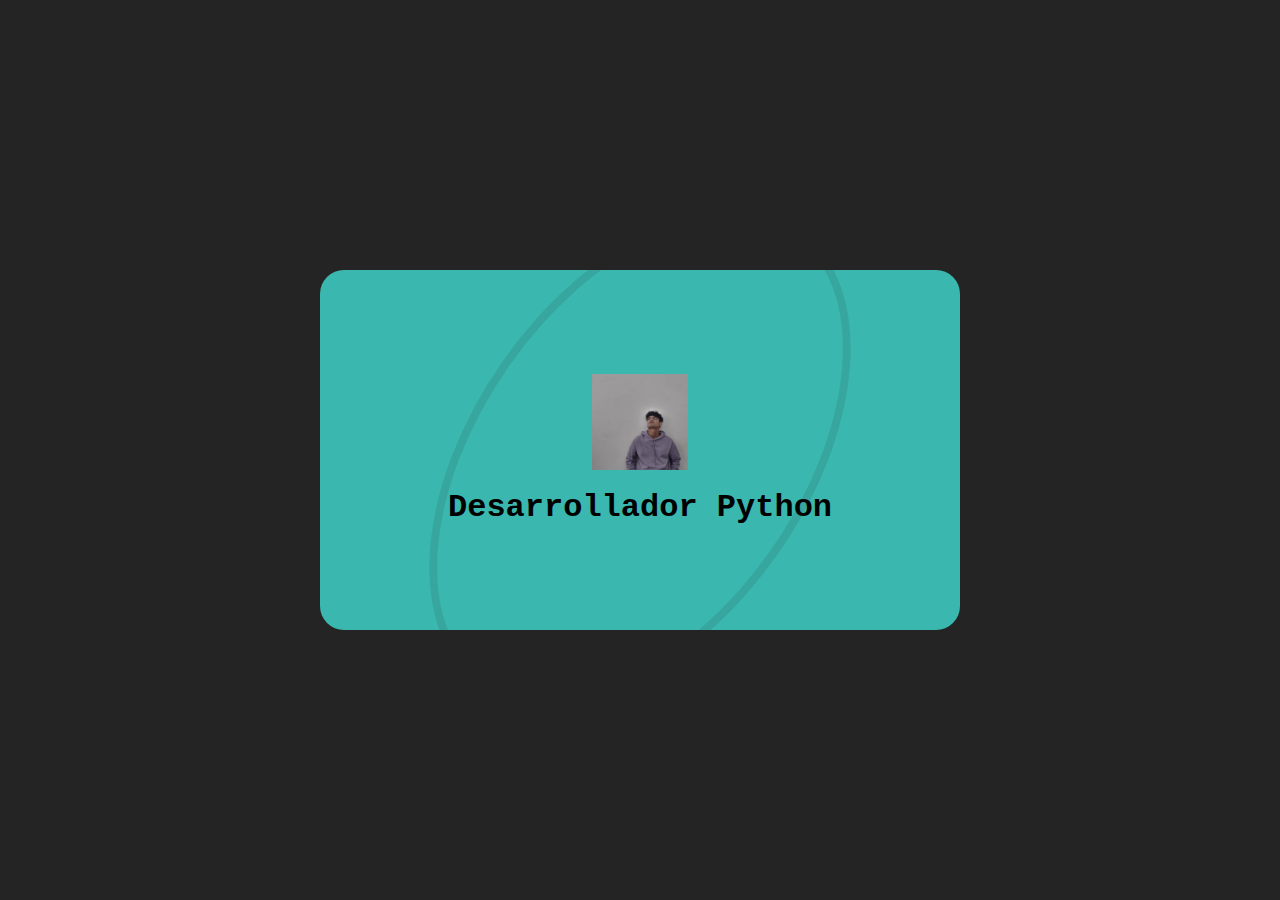
==== 01_Carta-Presentacion/index.html @ 18c55609 "Primer ejercicio" ====
<!DOCTYPE html>
<html lang="en">
<head>
    <meta charset="UTF-8">
    <meta name="viewport" content="width=device-width, initial-scale=1.0">
    <title>Document</title>
    <link rel="stylesheet" href="styles.css">
</head>
<body>
    <section>
        <div class="business-card">
            <div class="front">
                <img src="../Materials/foto.jpg" alt="perfilFoto">
                <div class="empresa">Desarrollador Python</div>
    
            </div>
            <div class="back">
                <div class="image">
                    <img src="../Materials/foto.jpg" alt="">
                    <h1>Iván Mora</h1>
                    <h2>Estudiante Sistemas</h2>
                </div>
                <div class="info">
                    <div class="contacto">
                        <i class="fab fa-facebook-f"></i>
                        IVANMORAG
                    </div>
                    <div class="contacto">
                        <i class="fab fa-instagram"></i>
                        ivn_mg
                    </div>
                    <div class="contacto">
                        <i class="fas fa-phone"></i>
                        5512420307
                    </div>
                </div>
            </div>
        </div>
    </section>
</body>
</html>
---- 01_Carta-Presentacion/styles.css ----
*{
    margin: 0;
    padding: 0;
    font-family: 'Courier New', Courier, monospace;
    box-sizing: border-box;
    transition: all 0.5s linear;
}

section{
    display: grid;
    place-content: center;
    min-height: 100vh;
    background-color: #242424;
}

.business-card{
    width: 640px;
    height: 360px;
    position: relative;
}
.business-card .front,
.business-card .back{
    height: 100%;
    width: 100%;
    backface-visibility: hidden;
    border-radius: 24px;
    overflow: hidden;
}

.business-card .front{
    background-color: #3ab8b0;
    display: flex;
    justify-content: center;
    align-items: center;
    flex-direction: column;
    position: relative;
}

.business-card:hover .front{
    transform: perspective(700px) rotateX(180deg);
}

.business-card .front img{
    width: 96px;
    height: 96px;
    object-fit: cover;
}

.business-card .front .empresa{
    font-size: 32px;
    font-weight: 600;
    margin-top: 19px;
}

.business-card .front::before{
    content: "";
    border-radius: 50%;
    border: 8px solid #24242420;
    position: absolute;
    top: -25%;
    height: 150%;
    width: 320px;
    transform: rotateZ(35deg);
}

.business-card .back{
    display: grid;
    grid-template-columns: 1fr 1fr;
    grid-gap: 24px;
    position: absolute;
    top: 0;
    left: 0;
    background-color: #242424;
    transform: perspective(700px) rotateX(-180deg);
}

.business-card:hover .back{
    transform: perspective(700px) rotateX(0deg);
}

.business-card .back .image,
.business-card .back .info{
    display: flex;
    justify-content: center;
    flex-direction: column;
    overflow: hidden;
}

.business-card .back .image{
    border-top-right-radius: 50%;
    border-bottom-right-radius: 50%;
    background-color: #3ab8b0;
    color: #242424;
    align-items: center;
}

.business-card .back .image img{
    width: 112px;
    height: 112px;
    object-fit: cover;
    border: 2px solid #242424;
    border-radius: 50%;
    padding: 4px;
    margin-bottom: 16px;
}

.business-card .back .image h1{
    font-size: 21px;
    font-weight: 600;
    margin-block: 8px;
}

.business-card .back .image h2{
    font-size: 16px;
    font-weight: 500;
}

.business-card .back .info{
    align-items: flex-start;
    color: #3ab8b0;

}

.business-card .back .info .contacto{
    line-height: 50px;
    margin-block: 8px;

}

.business-card .back .info .contacto i{
    font-size: 18px;
    margin-right: 16px;
}
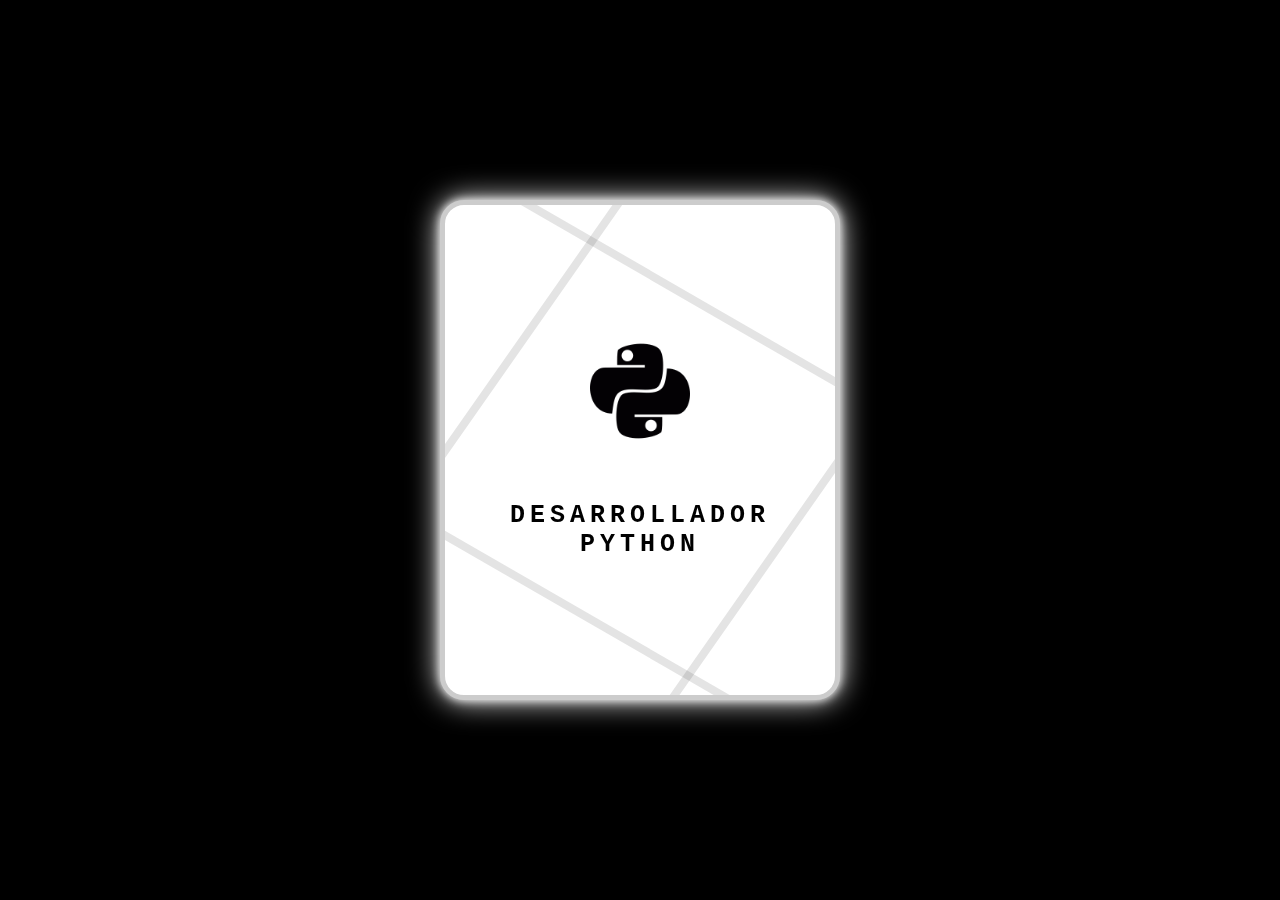
==== commit c6f55ff1: "Ejer uno" ====
--- a/01_Carta-Presentacion/index.html
+++ b/01_Carta-Presentacion/index.html
@@ -10,8 +10,8 @@
     <section>
         <div class="business-card">
             <div class="front">
-                <img src="../Materials/foto.jpg" alt="perfilFoto">
-                <div class="empresa">Desarrollador Python</div>
+                <img src="../Materials/python.png" alt="perfilFoto">
+                <div class="empresa">DESARROLLADOR PYTHON</div>
     
             </div>
             <div class="back">
--- a/01_Carta-Presentacion/styles.css
+++ b/01_Carta-Presentacion/styles.css
@@ -10,12 +10,12 @@
     display: grid;
     place-content: center;
     min-height: 100vh;
-    background-color: #242424;
+    background-color: #000000;
 }
 
 .business-card{
-    width: 640px;
-    height: 360px;
+    width: 400px;
+    height: 500px;
     position: relative;
 }
 .business-card .front,
@@ -23,12 +23,14 @@
     height: 100%;
     width: 100%;
     backface-visibility: hidden;
+    border: 5px solid #ccc;
     border-radius: 24px;
+    box-shadow: 0 0 10px #fff,0 0 30px #fff;
     overflow: hidden;
 }
 
 .business-card .front{
-    background-color: #3ab8b0;
+    background-color: #ffffff;
     display: flex;
     justify-content: center;
     align-items: center;
@@ -37,30 +39,44 @@
 }
 
 .business-card:hover .front{
-    transform: perspective(700px) rotateX(180deg);
+    transform: perspective(700px) rotateY(-180deg);
 }
 
 .business-card .front img{
-    width: 96px;
-    height: 96px;
+    width: 100px;
+    height: 100px;
     object-fit: cover;
 }
 
 .business-card .front .empresa{
-    font-size: 32px;
+    font-size: 25px;
     font-weight: 600;
-    margin-top: 19px;
+    margin-top: 60px;
+    color: #000000;
+    letter-spacing: 5px;
+    text-align: center;
 }
 
 .business-card .front::before{
     content: "";
-    border-radius: 50%;
+    border-radius: 0%;
     border: 8px solid #24242420;
     position: absolute;
     top: -25%;
     height: 150%;
     width: 320px;
     transform: rotateZ(35deg);
+}
+
+.business-card .front::after {
+    content: "";
+    border-radius: 0%;
+    border: 8px solid #24242420;
+    position: absolute;
+    top: -25%;
+    height: 150%;
+    width: 320px;
+    transform: rotateZ(-60deg);
 }
 
 .business-card .back{
@@ -70,35 +86,45 @@
     position: absolute;
     top: 0;
     left: 0;
-    background-color: #242424;
-    transform: perspective(700px) rotateX(-180deg);
+    background-color: #ffffff;
+    transform: perspective(700px) rotateY(180deg);
 }
 
 .business-card:hover .back{
-    transform: perspective(700px) rotateX(0deg);
+    transform: perspective(700px) rotateY(0deg);
 }
 
-.business-card .back .image,
-.business-card .back .info{
-    display: flex;
-    justify-content: center;
-    flex-direction: column;
-    overflow: hidden;
+.business-card .back .image {
+    position: absolute;
+    padding-top: 20px;
+    border-radius: 15px;
+    height: 50%;
+    width: 100%; /* Asegura que ocupe todo el ancho */
+    z-index: 2; /* Capa superior */
+    text-align: center;
+}
+
+.business-card .back .info {
+    position: absolute;
+    top: 50%; /* Mueve .info hacia abajo */
+    left: 0;
+    width: 100%;
+    z-index: 1; /* Capa inferior */
 }
 
 .business-card .back .image{
-    border-top-right-radius: 50%;
     border-bottom-right-radius: 50%;
-    background-color: #3ab8b0;
-    color: #242424;
+    border-bottom-left-radius: 50%;
+    background-color: #000000;
+    color: #ffffff;
     align-items: center;
 }
 
 .business-card .back .image img{
-    width: 112px;
-    height: 112px;
+    width: 90px;
+    height: 90px;
     object-fit: cover;
-    border: 2px solid #242424;
+    border: 5px solid #ffffff;
     border-radius: 50%;
     padding: 4px;
     margin-bottom: 16px;
@@ -108,6 +134,7 @@
     font-size: 21px;
     font-weight: 600;
     margin-block: 8px;
+    color: #fff;
 }
 
 .business-card .back .image h2{
@@ -117,8 +144,8 @@
 
 .business-card .back .info{
     align-items: flex-start;
-    color: #3ab8b0;
-
+    color: #000000;
+    font-size: 15px;
 }
 
 .business-card .back .info .contacto{
